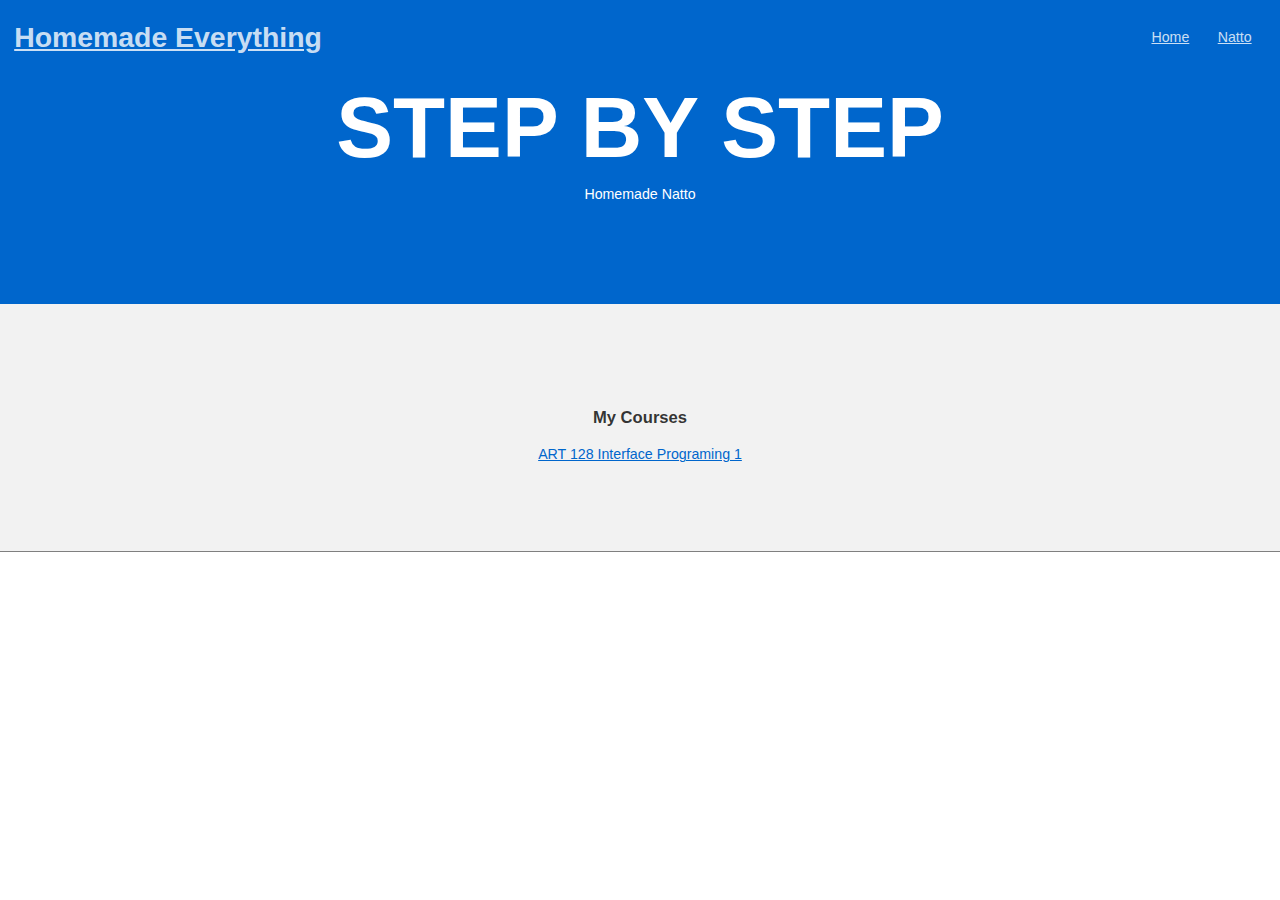
==== index.html @ a6e38737 "started the code for art 221" ====
<!Doctype html>
<html lang="en">

    <head>
        <meta charset="utf-8" />
        <title>Lily's Healthy Life</title>
        <meta name="description" 
              content="This is a website for art221." /> 
        <meta name="viewport" content="width=device-width, initial-scale=1" />
        <meta http-equiv="X-UA-Compatible" content="ie=edge" />
        <link href="css/style.css" rel="stylesheet" type="text/css" />
    </head>

    <body class="page-home"> 
        <header>
            <div class="site-id">
                <h1><a href="index.html">Homemade Everything</a></h1>
            </div>
            <nav class="site-nav">
                <ul>
                    <li><a href="home/index.html">Home</a></li>
                    <li><a href="natto/index.html">Natto</a></li>
                </ul>
            </nav>
        </header>
        <main>
            <section class="hero">
                <h2>Step by Step</h2>
                <p>Homemade Natto</p>
            </section>
            <section class="courses">
                <h3>My Courses</h3>
                <ul>
                    <li><a href="art128/index.html">ART 128 Interface Programing 1</a></li>
                </ul>
            </section>      
        </main>

        <footer>
        </footer>
    </body>

</html>
---- css/style.css ----
/* GLOBAL RESET */
*{box-sizing:border-box;}
body{margin:0;}

/* GLOBAL COLORS */
body{color: rgba(0,0,0,0.8);}
a{color: rgba(0,102,204,1);}
a:hover{color:rgba(0,51,153,1);}

/* GLOBAL TYPOGRAPHY */
body{
    font-family: Helvetica, Arial, sans-serif;
    font-size: 88.75%; /* 14px */
    line-height: 1.4;
}


/* SITE STRUCTURE */

header{
    background-color: rgba(0,102,204,1);
    color: rgba(0,0,0,0.8);
    padding: 1em;
    display: grid;
    grid-template-columns: 1fr 1fr;
    align-items: center;
}

header a{
    color:rgba(255,255,255,0.8);
    text-align: none;
}

header a:hover{
    color:rgba(255,255,255,1)
}


/* SITE ID */
.site-id h1{
    margin: 0;
}

/* SITE NAV */
.site-nav ul{
    display: flex;
    justify-content: flex-end;
    margin: 0;
    padding: 0;
    list-style: none;
}

.site-nav a{
    display: block;
    padding: 1em;
}

/* MAIN */
main{
    background: rgba(0,0,0,.05);
}

/* HERO SECTION */
.hero{
    background-color: rgba(0,102,204,1);
    text-align: center;
    color: white;
    padding: 6em 1em;
}

.hero h2{
    font-size: 6em;
    line-height: 1;
    text-transform: uppercase;
    margin: 0 auto;
}

.hero p{
    max-width: 30em;
    margin: 1em auto;
}

/* COURSE SECTION */
.courses{
    padding: 6em 1em;
    display: grid;
    justify-content: center;
}

.courses ul{
    margin: 0;
    padding: 0;
    list-style: none;
}

.courses h3{
    text-align: center;
}

/* FOOTER */
footer{
    border-top: 1px solid rgba(0,0,0,0.5);
    padding: 1em;
}

/* SOCIAL NAV */
.social-nav ul{
    margin: 0;
    padding: 0;
    display: flex;
    justify-content: center;
    list-style: none;
}

.social-nav a{
    display: block;
    padding: 1em;
}

/* LAYOUT */
.container {
    max-width: 1000px;
    margin: 0 auto;
}

section {
    padding: 3em 1em;
}

/* SIDEBAR/ASIDE */
aside {
    padding: 2em 0;
  }
  
@media (min-width: 768px) {
    .two-col-sidebar {
        display: grid;
        grid-template-columns: 20em auto;
    }
    .two-col-sidebar aside {
        border-right: 1px solid rgba(0, 0, 0, 0.1);
        margin: 0 3em 2em 0;
        padding: .3em 2em 0 0;
    }
}

/* SUB PAGES */
.page-sub .hero {
    background-color:rgba(0, 0, 0, 0.1);
    color: rgba(0, 0, 0, 0.8);
}

/* CUSTOM HOME PAGE STYLING */
.page-home .hero {
    background-image: url('../img/leaf.jpg');
    background-position: center top;
    background-size: cover;
}

.page-home header {
    position: absolute;
    width: 100%;
    background-color: transparent;
}

/* COURSE PAGES WITH MULTIPLE PROJECT LISTS */
.coursework {
    padding: 3em 1em;
    display: flex;
    justify-content: center;
    flex-wrap: wrap;
}

.project {
    margin: 2em;
}

/* CODE BLOCKS */

pre code {
    width: 100%;
    display: block;
    border: 1px solid #ddd;
    background-color: #fff;
    padding: 1em 3em;
    margin-bottom: 1em;
    line-height: 1.5;
  }

.markup-box {
    border: 1px solid #ddd;
    border-radius: 5px;
    background-color: #fff;
    padding: 1em 3em;
    margin-bottom: 1em;
}

/* DEFINITION LISTS */
dt {
    font-weight: bold;
    margin-top: 1em;
}
dd {
    margin: 0;
}

/* FOR DEV PURPOSES */
/* body *{
    background-color: rgba(0,0,0,.05) !important;
    border:1px solid rgba(0,0,0,.1) !important;
    color:rgba(0,0,0,.5) !important
}*/
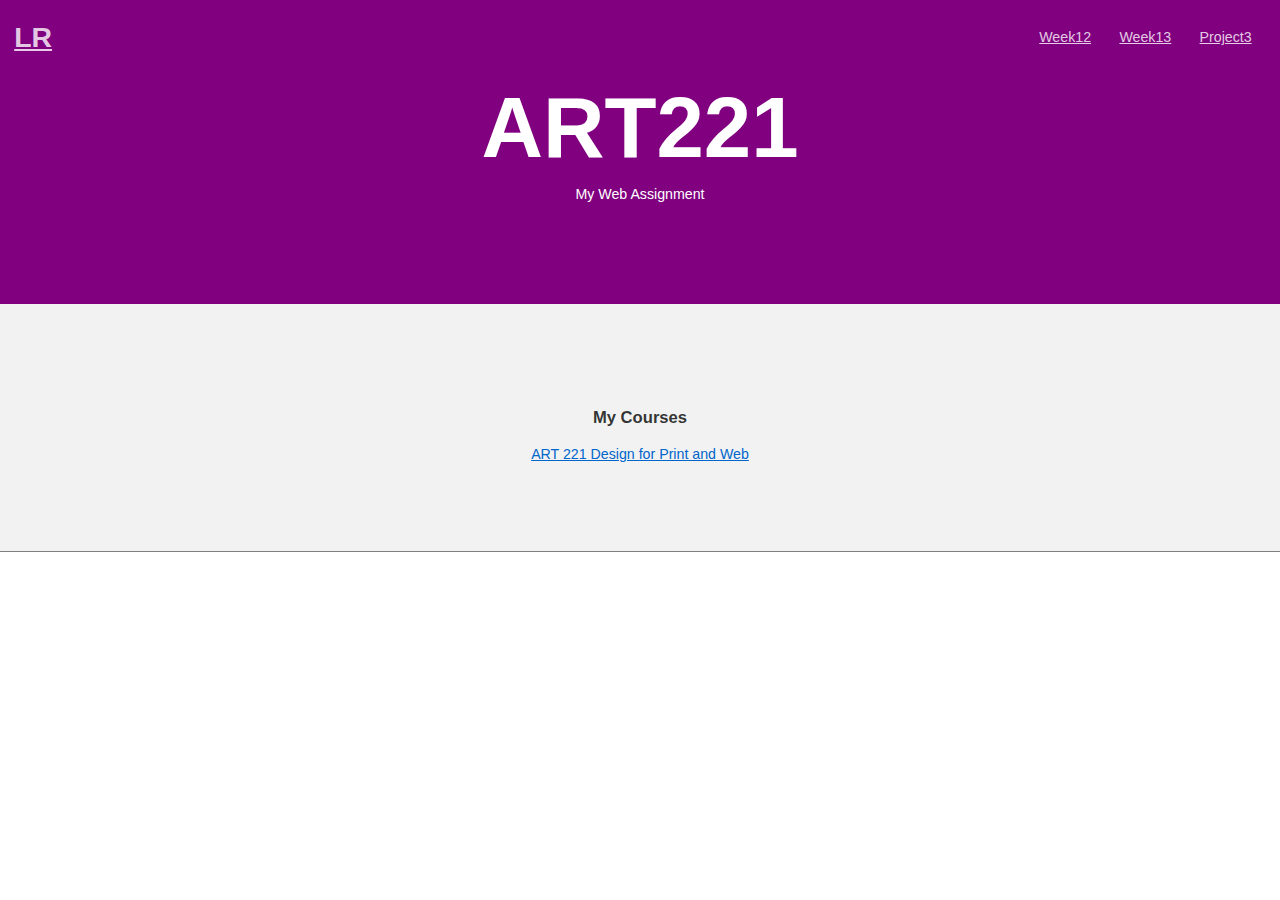
==== commit 7940c763: "created art221 home" ====
--- a/index.html
+++ b/index.html
@@ -3,7 +3,7 @@
 
     <head>
         <meta charset="utf-8" />
-        <title>Lily's Healthy Life</title>
+        <title>ART221</title>
         <meta name="description" 
               content="This is a website for art221." /> 
         <meta name="viewport" content="width=device-width, initial-scale=1" />
@@ -14,24 +14,25 @@
     <body class="page-home"> 
         <header>
             <div class="site-id">
-                <h1><a href="index.html">Homemade Everything</a></h1>
+                <h1><a href="index.html">LR</a></h1>
             </div>
             <nav class="site-nav">
                 <ul>
-                    <li><a href="home/index.html">Home</a></li>
-                    <li><a href="natto/index.html">Natto</a></li>
+                    <li><a href="week12/index.html">Week12</a></li>
+                    <li><a href="week13/index.html">Week13</a></li>
+                    <li><a href="project3/index.html">Project3</a></li>
                 </ul>
             </nav>
         </header>
         <main>
             <section class="hero">
-                <h2>Step by Step</h2>
-                <p>Homemade Natto</p>
+                <h2>ART221</h2>
+                <p>My Web Assignment</p>
             </section>
             <section class="courses">
                 <h3>My Courses</h3>
                 <ul>
-                    <li><a href="art128/index.html">ART 128 Interface Programing 1</a></li>
+                    <li><a href="index.html">ART 221 Design for Print and Web</a></li>
                 </ul>
             </section>      
         </main>
--- a/css/style.css
+++ b/css/style.css
@@ -5,7 +5,7 @@
 /* GLOBAL COLORS */
 body{color: rgba(0,0,0,0.8);}
 a{color: rgba(0,102,204,1);}
-a:hover{color:rgba(0,51,153,1);}
+a:hover{color:rgb(153, 112, 0);}
 
 /* GLOBAL TYPOGRAPHY */
 body{
@@ -19,7 +19,7 @@
 
 header{
     background-color: rgba(0,102,204,1);
-    color: rgba(0,0,0,0.8);
+    color: rgba(0, 0, 0, 0.8);
     padding: 1em;
     display: grid;
     grid-template-columns: 1fr 1fr;
@@ -62,7 +62,7 @@
 
 /* HERO SECTION */
 .hero{
-    background-color: rgba(0,102,204,1);
+    background-color: rgb(128, 0, 128);
     text-align: center;
     color: white;
     padding: 6em 1em;
